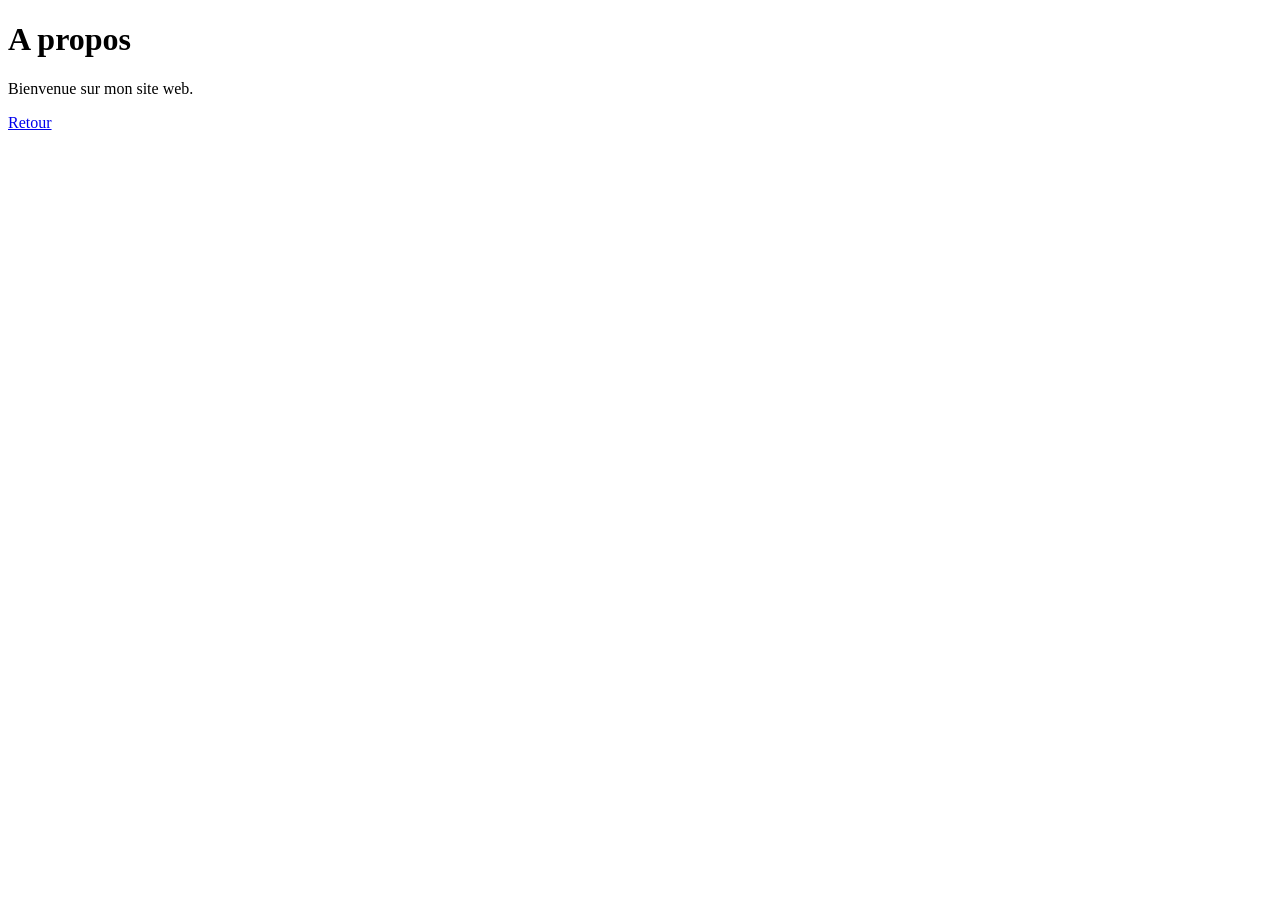
==== about.html @ 64495d8d "Ajouter la page A propos" ====
<!DOCTYPE html>
<html lang="fr">
<head>
    <meta charset="UTF-8">
    <title>A propos — Mon Site</title>
</head>
<body>
    <h1>A propos</h1>
    <p>Bienvenue sur mon site web.</p>
    <a href="index.html">Retour</a>
</body>
</html>
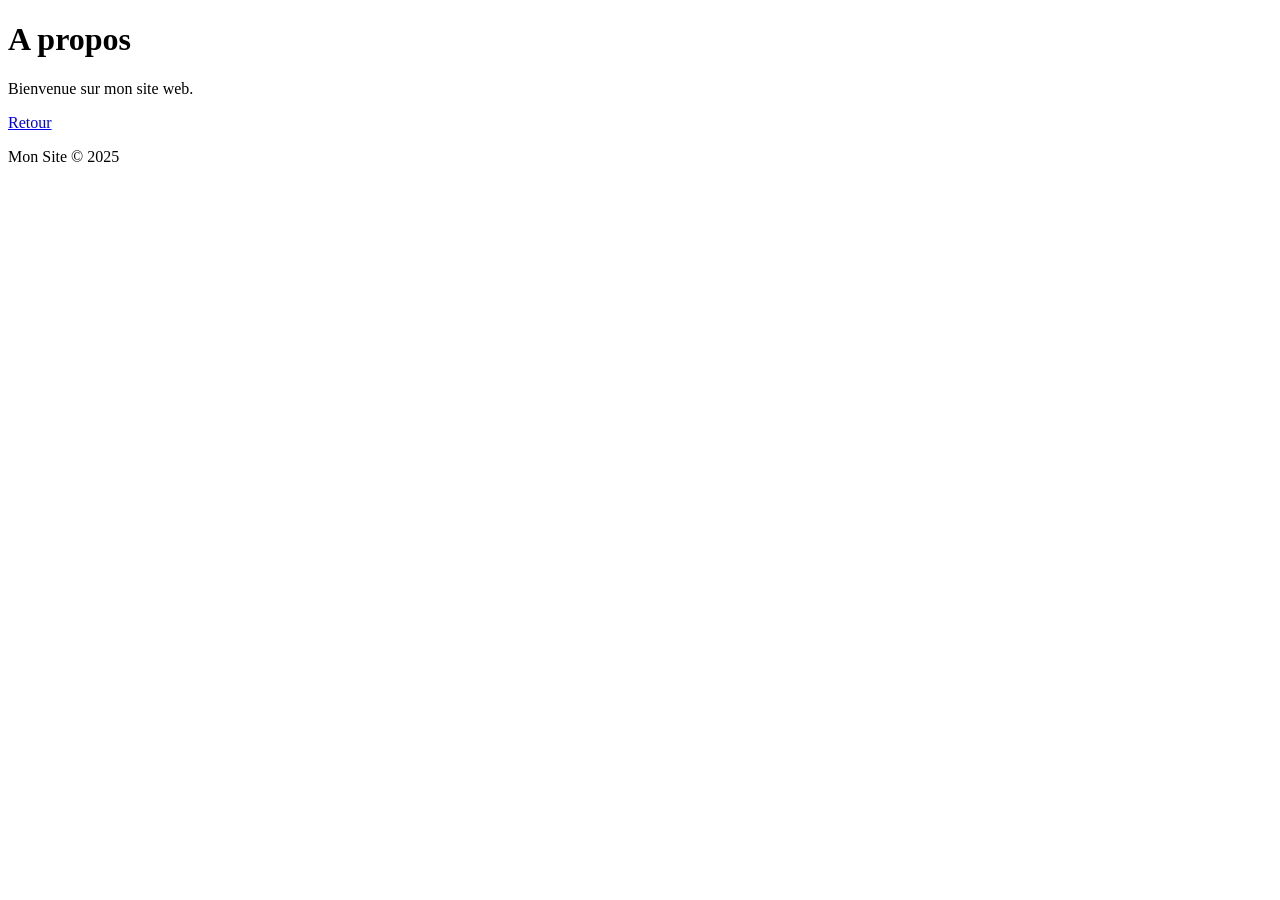
==== commit 388f19fa: "Ajouter un footer a toutes les pages" ====
--- a/about.html
+++ b/about.html
@@ -8,5 +8,8 @@
     <h1>A propos</h1>
     <p>Bienvenue sur mon site web.</p>
     <a href="index.html">Retour</a>
+    <footer>
+        <p>Mon Site © 2025</p>
+    </footer>
 </body>
 </html>
